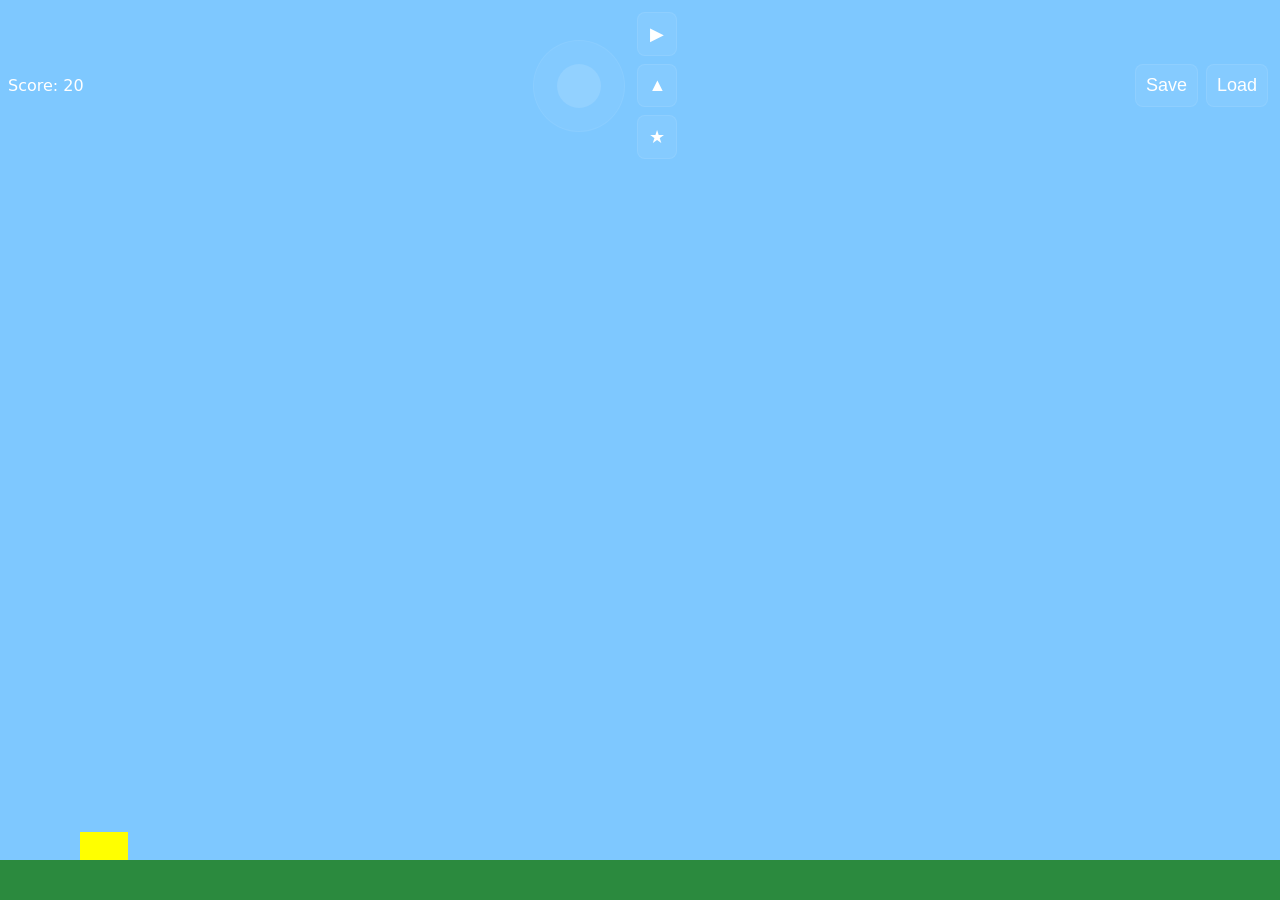
==== trailblazer/index.html @ 98ba3465 "Scaffold trailblazer bike runner prototype (forest/beach/Manhattan themes to add)" ====
<!doctype html>
<html>
<head>
  <meta charset="utf-8">
  <meta name="viewport" content="width=device-width,initial-scale=1,viewport-fit=cover">
  <title>Trailblazer</title>
  <link rel="stylesheet" href="style.css">
</head>
<body>
  <div id="game-container">
    <canvas id="game"></canvas>
    <div id="hud">
      <div id="score">Score: 0</div>
      <div id="controls">
        <div id="joystick"><div id="stick"></div></div>
        <div id="action-buttons"><button id="accel">▶</button><button id="jump">▲</button><button id="trick">★</button></div>
      </div>
      <div id="save-load"><button id="save">Save</button><button id="load">Load</button></div>
    </div>
  </div>
  <script src="main.js"></script>
</body>
</html>
---- trailblazer/style.css ----
html,body{height:100%;margin:0;background:#0a0b0f;color:#fff;font-family:system-ui,-apple-system,Segoe UI,Roboto,Helvetica,Arial}
#game-container{position:relative;height:100vh}
canvas{width:100%;height:100%;display:block;background:linear-gradient(#7ec8ff,#1b3a6b)}
#hud{position:absolute;top:8px;left:8px;right:8px;display:flex;justify-content:space-between;align-items:center}
#controls{display:flex;align-items:center}
#joystick{width:90px;height:90px;border-radius:50%;background:rgba(255,255,255,0.04);border:1px solid rgba(255,255,255,0.06);position:relative;margin-right:8px;}
#stick{width:44px;height:44px;border-radius:50%;background:rgba(255,255,255,0.12);position:absolute;left:23px;top:23px}
#action-buttons{display:flex;flex-direction:column}
button{font-size:18px;padding:10px;margin:4px;background:rgba(255,255,255,0.06);border:1px solid rgba(255,255,255,0.08);color:#fff;border-radius:8px}
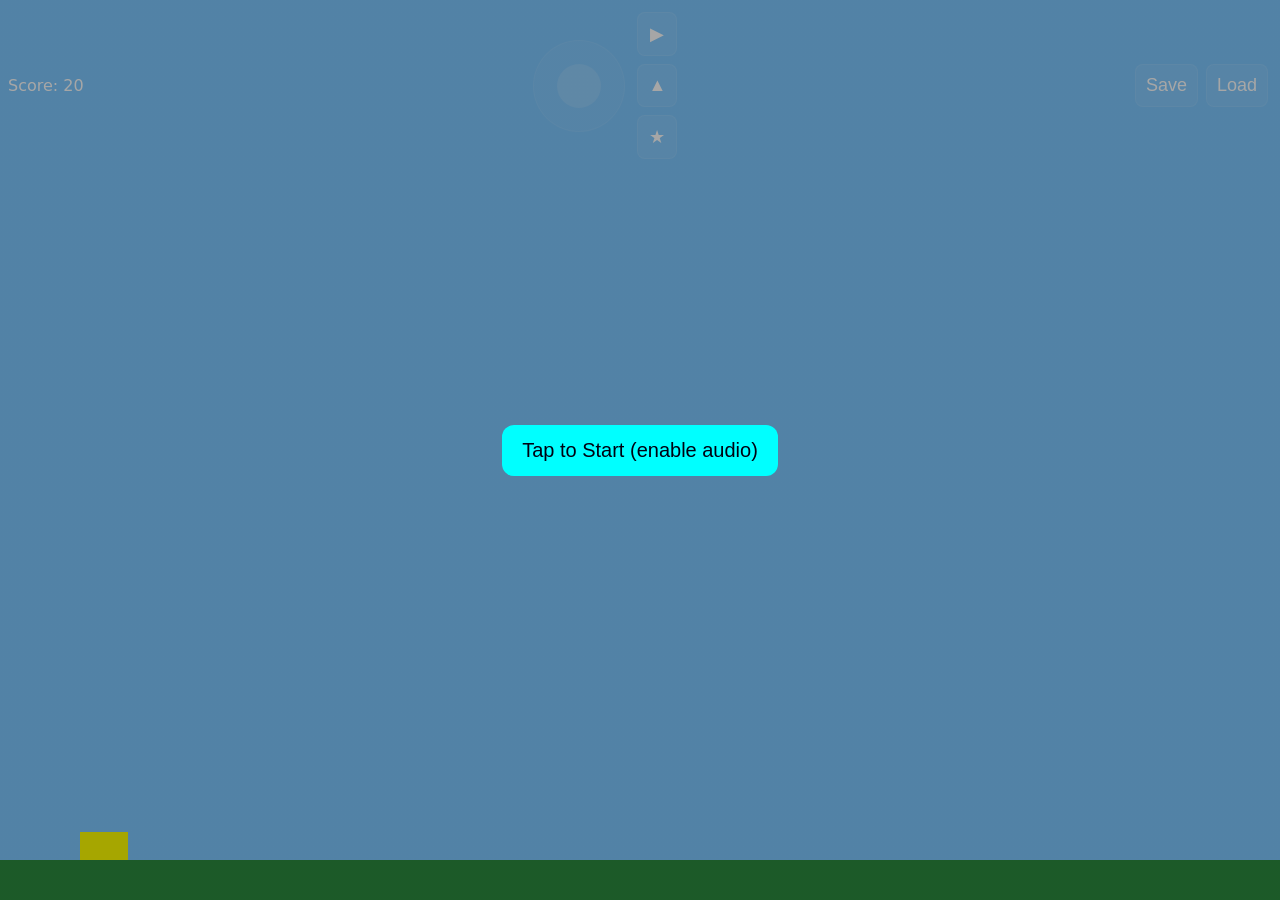
==== commit 8ec7bee8: "Mobile optimizations: retina scaling, start overlay, safe-area CSS, particle caps, pause on visibili" ====
--- a/trailblazer/index.html
+++ b/trailblazer/index.html
@@ -5,9 +5,11 @@
   <meta name="viewport" content="width=device-width,initial-scale=1,viewport-fit=cover">
   <title>Trailblazer</title>
   <link rel="stylesheet" href="style.css">
+  <link rel="stylesheet" href="start-overlay.css">
 </head>
 <body>
   <div id="game-container">
+    <div id="start-overlay"><button id="start-btn">Tap to Start (enable audio)</button></div>
     <canvas id="game"></canvas>
     <div id="hud">
       <div id="score">Score: 0</div>
--- a/trailblazer/style.css
+++ b/trailblazer/style.css
@@ -1,6 +1,9 @@
 html,body{height:100%;margin:0;background:#0a0b0f;color:#fff;font-family:system-ui,-apple-system,Segoe UI,Roboto,Helvetica,Arial}
 #game-container{position:relative;height:100vh}
-canvas{width:100%;height:100%;display:block;background:linear-gradient(#7ec8ff,#1b3a6b)}
+canvas{width:100%;height:100%;display:block;background:linear-gradient(#7ec8ff,#1b3a6b);touch-action:none}
+/* safe area on iPhone */
+body { padding-bottom: env(safe-area-inset-bottom); padding-top: env(safe-area-inset-top); }
+#hud { padding-left: env(safe-area-inset-left); padding-right: env(safe-area-inset-right);}
 #hud{position:absolute;top:8px;left:8px;right:8px;display:flex;justify-content:space-between;align-items:center}
 #controls{display:flex;align-items:center}
 #joystick{width:90px;height:90px;border-radius:50%;background:rgba(255,255,255,0.04);border:1px solid rgba(255,255,255,0.06);position:relative;margin-right:8px;}
--- a/trailblazer/start-overlay.css
+++ b/trailblazer/start-overlay.css
@@ -0,0 +1,2 @@
+#start-overlay{position:absolute;inset:0;display:flex;align-items:center;justify-content:center;background:linear-gradient(rgba(0,0,0,0.35),rgba(0,0,0,0.35));z-index:50}
+#start-overlay button{font-size:20px;padding:14px 20px;border-radius:12px;background:#0ff;color:#001;border:none}
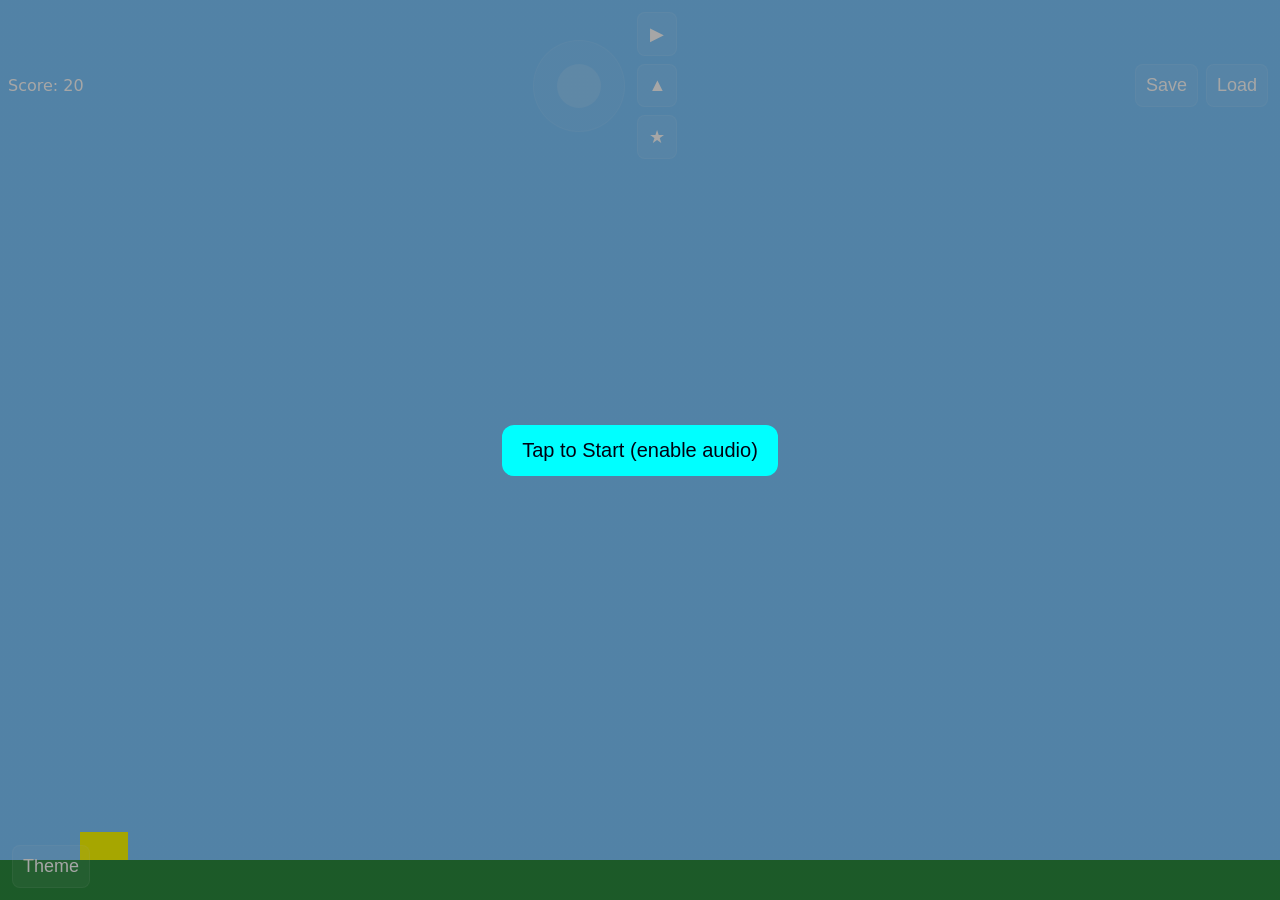
==== commit 3d1f650f: "Add themes, trick scoring, startable audio (beeps/music) and theme switch button" ====
--- a/trailblazer/index.html
+++ b/trailblazer/index.html
@@ -20,6 +20,7 @@
       <div id="save-load"><button id="save">Save</button><button id="load">Load</button></div>
     </div>
   </div>
+  <script src="audio.js"></script>
   <script src="main.js"></script>
 </body>
 </html>
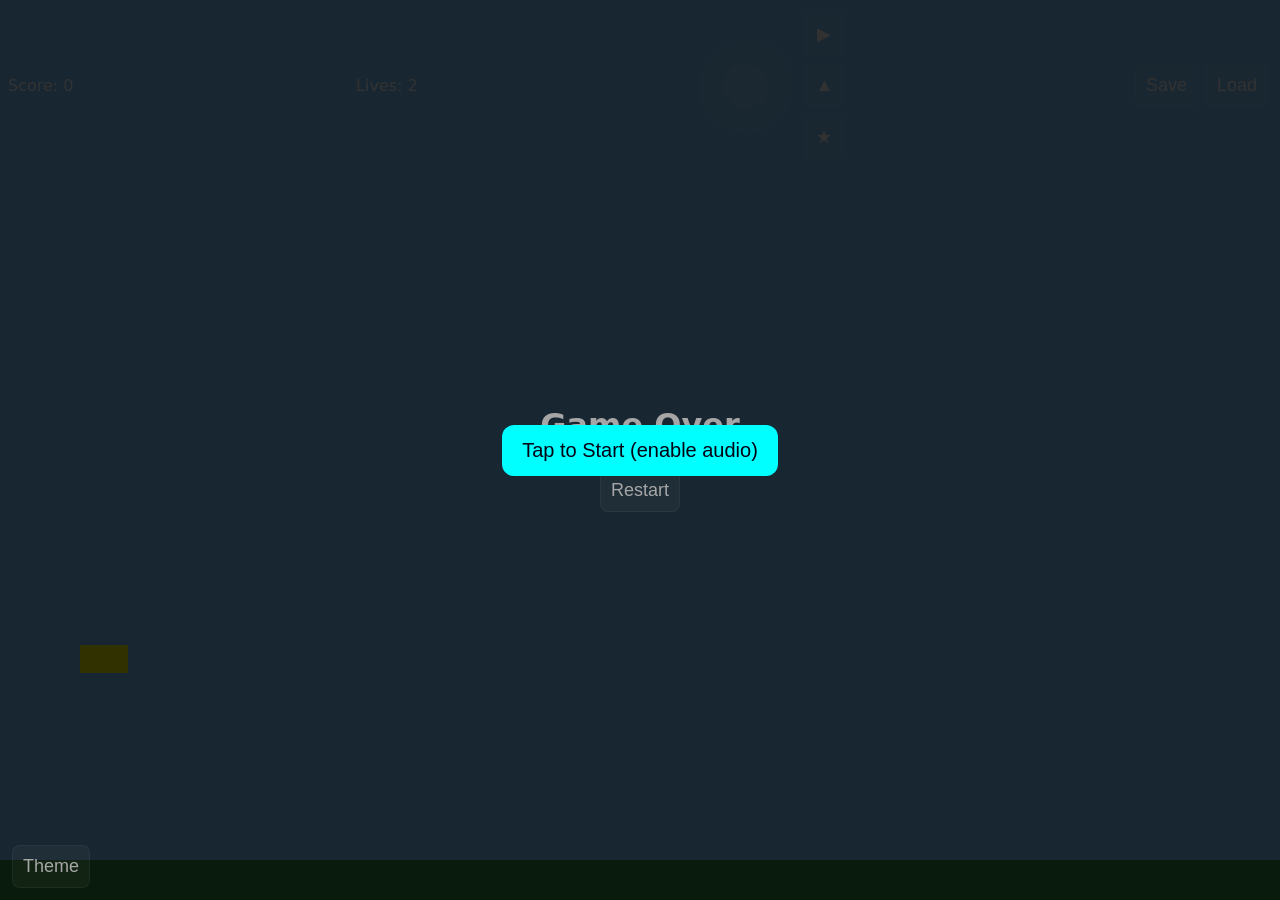
==== commit 048dbc6a: "Landscape/vertical movement: lives, game over, flying enemies, joystick up/down and trick/shot mappi" ====
--- a/trailblazer/index.html
+++ b/trailblazer/index.html
@@ -13,6 +13,7 @@
     <canvas id="game"></canvas>
     <div id="hud">
       <div id="score">Score: 0</div>
+      <div id="lives">Lives: 2</div>
       <div id="controls">
         <div id="joystick"><div id="stick"></div></div>
         <div id="action-buttons"><button id="accel">▶</button><button id="jump">▲</button><button id="trick">★</button></div>
@@ -20,7 +21,9 @@
       <div id="save-load"><button id="save">Save</button><button id="load">Load</button></div>
     </div>
   </div>
+  <div id="gameover" style="display:none;position:absolute;inset:0;background:rgba(0,0,0,0.7);color:#fff;align-items:center;justify-content:center;display:flex;flex-direction:column"><h1>Game Over</h1><div id="final-score"></div><button id="restart">Restart</button></div>
   <script src="audio.js"></script>
+  <script src="joystick.js"></script>
   <script src="main.js"></script>
 </body>
 </html>
